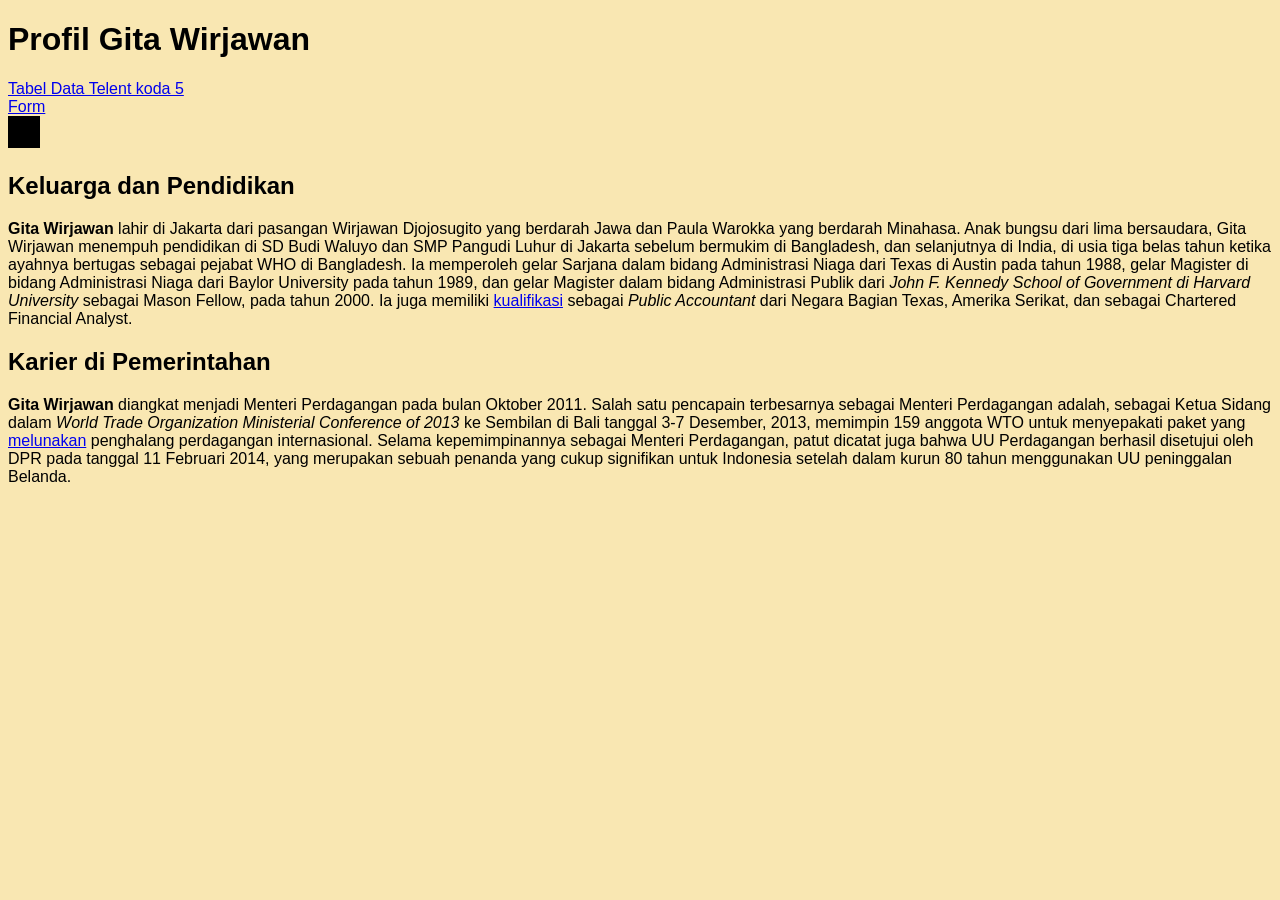
==== index.html @ e2eede00 "feat[Bian]: add inline css in index.html" ====
<!DOCTYPE html>
<html lang="en">
<head>
    <meta charset="UTF-8">
    <meta name="viewport" content="width=device-width, initial-scale=1.0">
    <meta name="description" content="Koda 5 Latihan HTML">
    <title>Document</title>
</head>
<body style="background-color:#F9E7B2; font-family:'Arial Narrow Bold', sans-serif">
    <h1>Profil Gita Wirjawan</h1>
    <a href="table.html" target="_blank">Tabel Data Telent koda 5</a>
    <br>
    <a href="form.html" target="_blank">Form</a>
    <br>
    <img style="border: 1rem solid black;" width="200px" src="https://mediaindonesia.gumlet.io/news/2022/06/7064b8f2e20d5efc52b458b72e4c9d5b.jpg?w=700&dpr=1.5" alt="">
    <div>
        <h2>Keluarga dan Pendidikan</h2>
        <p>
           <span style="font-weight: bold;">Gita Wirjawan</span> lahir di Jakarta dari pasangan Wirjawan Djojosugito yang berdarah Jawa dan Paula Warokka yang berdarah Minahasa. Anak bungsu dari lima bersaudara, Gita Wirjawan menempuh pendidikan di SD Budi Waluyo dan SMP Pangudi Luhur di Jakarta sebelum bermukim di Bangladesh, dan selanjutnya di India, di usia tiga belas tahun ketika ayahnya bertugas sebagai pejabat WHO di Bangladesh. Ia memperoleh gelar Sarjana dalam bidang Administrasi Niaga dari <span style="font-style: unset;">Texas di Austin pada tahun 1988</span>, gelar Magister di bidang Administrasi Niaga dari Baylor University pada tahun 1989, dan gelar Magister dalam bidang Administrasi Publik dari <span style="font-style: italic;">John F. Kennedy School of Government di Harvard University</span> sebagai Mason Fellow, pada tahun 2000. Ia juga memiliki <a href="kualifikasi.html" target="_blank">kualifikasi</a> 
           sebagai <span style="font-style: italic;">Public Accountant</span> dari Negara Bagian Texas, Amerika Serikat, dan sebagai Chartered Financial Analyst.
        </p>
    </div>
    <div>
        <h2>Karier di Pemerintahan</h2>
        <p>
           <span style="font-weight: bold;">Gita Wirjawan</span> diangkat menjadi <span style="font-style: unset;">Menteri Perdagangan</span> pada bulan Oktober 2011. Salah satu pencapain terbesarnya sebagai Menteri Perdagangan adalah, sebagai Ketua Sidang dalam <span style="font-style: italic;">World Trade Organization Ministerial Conference of 2013</span> ke Sembilan di Bali tanggal 3-7 Desember, 2013, memimpin 159 anggota WTO untuk menyepakati paket yang <a href="melunakan.html" target="_blank">melunakan</a> penghalang perdagangan internasional. Selama kepemimpinannya sebagai Menteri Perdagangan, patut dicatat juga bahwa UU Perdagangan berhasil disetujui oleh DPR pada tanggal 11 Februari 2014, yang merupakan sebuah penanda yang cukup signifikan untuk Indonesia setelah dalam kurun 80 tahun menggunakan UU peninggalan Belanda.
        </p>
    </div>
</body>
</html>
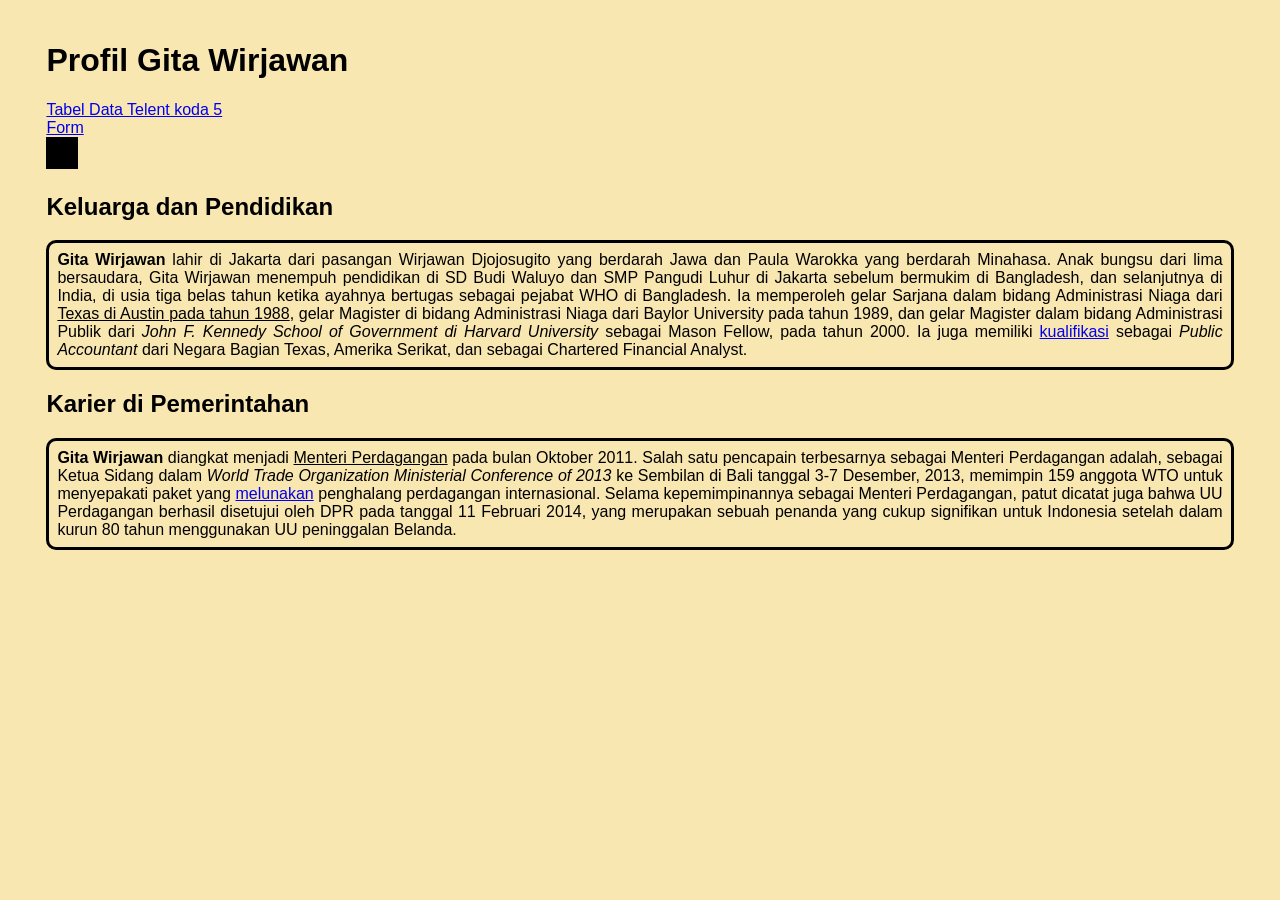
==== commit 316a5852: "feat[Bian]: add inline css in index.html" ====
--- a/index.html
+++ b/index.html
@@ -6,7 +6,7 @@
     <meta name="description" content="Koda 5 Latihan HTML">
     <title>Document</title>
 </head>
-<body style="background-color:#F9E7B2; font-family:'Arial Narrow Bold', sans-serif">
+<body style="background-color:#F9E7B2; font-family:'Arial Narrow Bold', sans-serif; padding: 1% 3%; text-align: justify;">
     <h1>Profil Gita Wirjawan</h1>
     <a href="table.html" target="_blank">Tabel Data Telent koda 5</a>
     <br>
@@ -15,15 +15,15 @@
     <img style="border: 1rem solid black;" width="200px" src="https://mediaindonesia.gumlet.io/news/2022/06/7064b8f2e20d5efc52b458b72e4c9d5b.jpg?w=700&dpr=1.5" alt="">
     <div>
         <h2>Keluarga dan Pendidikan</h2>
-        <p>
-           <span style="font-weight: bold;">Gita Wirjawan</span> lahir di Jakarta dari pasangan Wirjawan Djojosugito yang berdarah Jawa dan Paula Warokka yang berdarah Minahasa. Anak bungsu dari lima bersaudara, Gita Wirjawan menempuh pendidikan di SD Budi Waluyo dan SMP Pangudi Luhur di Jakarta sebelum bermukim di Bangladesh, dan selanjutnya di India, di usia tiga belas tahun ketika ayahnya bertugas sebagai pejabat WHO di Bangladesh. Ia memperoleh gelar Sarjana dalam bidang Administrasi Niaga dari <span style="font-style: unset;">Texas di Austin pada tahun 1988</span>, gelar Magister di bidang Administrasi Niaga dari Baylor University pada tahun 1989, dan gelar Magister dalam bidang Administrasi Publik dari <span style="font-style: italic;">John F. Kennedy School of Government di Harvard University</span> sebagai Mason Fellow, pada tahun 2000. Ia juga memiliki <a href="kualifikasi.html" target="_blank">kualifikasi</a> 
+        <p style="border: 3px solid black; border-radius: 10px; padding: 8px;">
+           <span style="font-weight: bold;">Gita Wirjawan</span> lahir di Jakarta dari pasangan Wirjawan Djojosugito yang berdarah Jawa dan Paula Warokka yang berdarah Minahasa. Anak bungsu dari lima bersaudara, Gita Wirjawan menempuh pendidikan di SD Budi Waluyo dan SMP Pangudi Luhur di Jakarta sebelum bermukim di Bangladesh, dan selanjutnya di India, di usia tiga belas tahun ketika ayahnya bertugas sebagai pejabat WHO di Bangladesh. Ia memperoleh gelar Sarjana dalam bidang Administrasi Niaga dari <span style="text-decoration: underline;">Texas di Austin pada tahun 1988</span>, gelar Magister di bidang Administrasi Niaga dari Baylor University pada tahun 1989, dan gelar Magister dalam bidang Administrasi Publik dari <span style="font-style: italic;">John F. Kennedy School of Government di Harvard University</span> sebagai Mason Fellow, pada tahun 2000. Ia juga memiliki <a href="kualifikasi.html" target="_blank">kualifikasi</a> 
            sebagai <span style="font-style: italic;">Public Accountant</span> dari Negara Bagian Texas, Amerika Serikat, dan sebagai Chartered Financial Analyst.
         </p>
     </div>
     <div>
         <h2>Karier di Pemerintahan</h2>
-        <p>
-           <span style="font-weight: bold;">Gita Wirjawan</span> diangkat menjadi <span style="font-style: unset;">Menteri Perdagangan</span> pada bulan Oktober 2011. Salah satu pencapain terbesarnya sebagai Menteri Perdagangan adalah, sebagai Ketua Sidang dalam <span style="font-style: italic;">World Trade Organization Ministerial Conference of 2013</span> ke Sembilan di Bali tanggal 3-7 Desember, 2013, memimpin 159 anggota WTO untuk menyepakati paket yang <a href="melunakan.html" target="_blank">melunakan</a> penghalang perdagangan internasional. Selama kepemimpinannya sebagai Menteri Perdagangan, patut dicatat juga bahwa UU Perdagangan berhasil disetujui oleh DPR pada tanggal 11 Februari 2014, yang merupakan sebuah penanda yang cukup signifikan untuk Indonesia setelah dalam kurun 80 tahun menggunakan UU peninggalan Belanda.
+        <p style="border: 3px solid black; border-radius: 10px; padding: 8px;">
+           <span style="font-weight: bold;">Gita Wirjawan</span> diangkat menjadi <span style="text-decoration: underline;">Menteri Perdagangan</span> pada bulan Oktober 2011. Salah satu pencapain terbesarnya sebagai Menteri Perdagangan adalah, sebagai Ketua Sidang dalam <span style="font-style: italic;">World Trade Organization Ministerial Conference of 2013</span> ke Sembilan di Bali tanggal 3-7 Desember, 2013, memimpin 159 anggota WTO untuk menyepakati paket yang <a href="melunakan.html" target="_blank">melunakan</a> penghalang perdagangan internasional. Selama kepemimpinannya sebagai Menteri Perdagangan, patut dicatat juga bahwa UU Perdagangan berhasil disetujui oleh DPR pada tanggal 11 Februari 2014, yang merupakan sebuah penanda yang cukup signifikan untuk Indonesia setelah dalam kurun 80 tahun menggunakan UU peninggalan Belanda.
         </p>
     </div>
 </body>
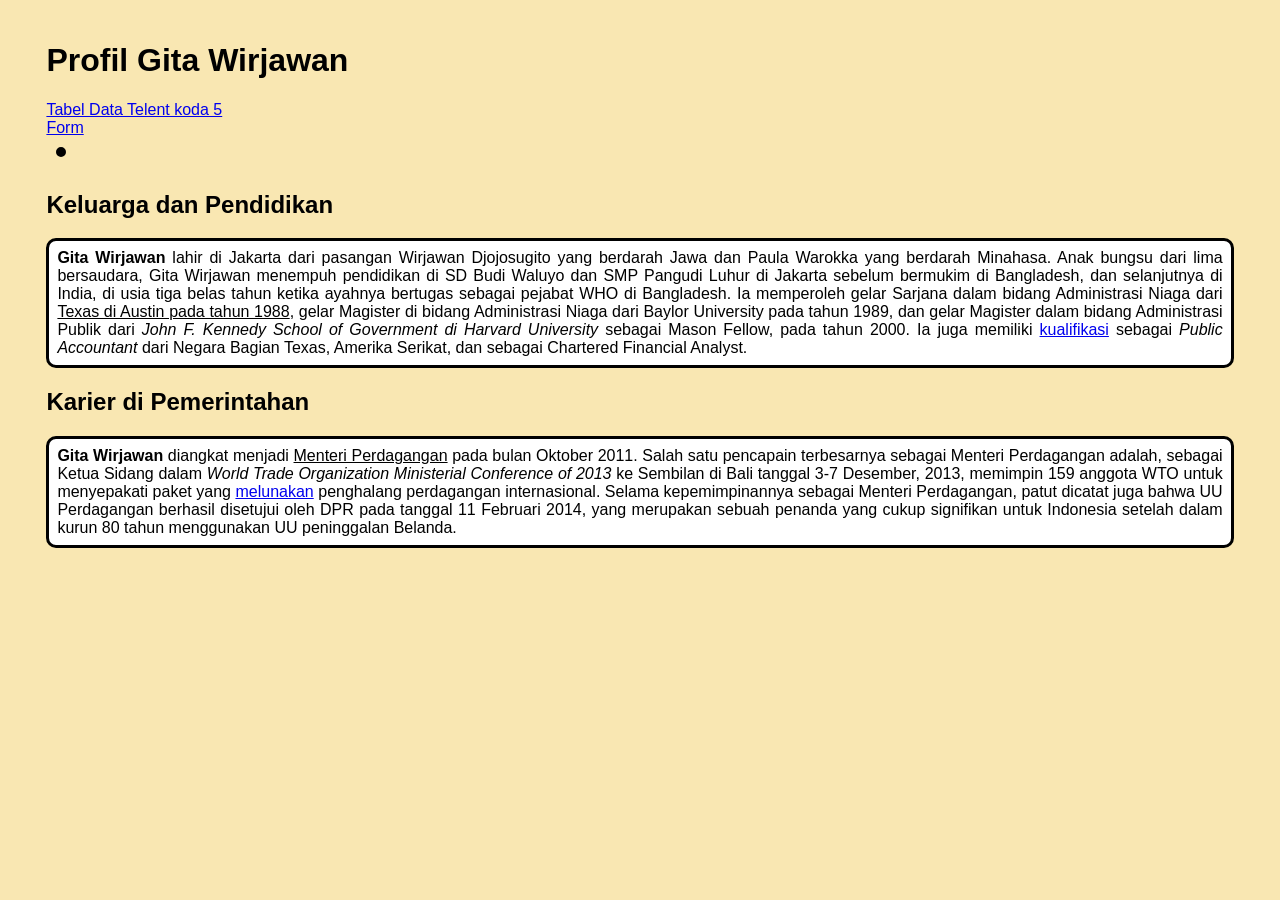
==== commit bc8547a7: "feat[Bian]: add inline css in index.html" ====
--- a/index.html
+++ b/index.html
@@ -12,17 +12,17 @@
     <br>
     <a href="form.html" target="_blank">Form</a>
     <br>
-    <img style="border: 1rem solid black;" width="200px" src="https://mediaindonesia.gumlet.io/news/2022/06/7064b8f2e20d5efc52b458b72e4c9d5b.jpg?w=700&dpr=1.5" alt="">
+    <img style="border: 5px solid black; border-radius: 20px; margin: 10px;" width="200px" src="https://mediaindonesia.gumlet.io/news/2022/06/7064b8f2e20d5efc52b458b72e4c9d5b.jpg?w=700&dpr=1.5" alt="">
     <div>
         <h2>Keluarga dan Pendidikan</h2>
-        <p style="border: 3px solid black; border-radius: 10px; padding: 8px;">
+        <p style="border: 3px solid black; border-radius: 10px; padding: 8px; background-color: white;">
            <span style="font-weight: bold;">Gita Wirjawan</span> lahir di Jakarta dari pasangan Wirjawan Djojosugito yang berdarah Jawa dan Paula Warokka yang berdarah Minahasa. Anak bungsu dari lima bersaudara, Gita Wirjawan menempuh pendidikan di SD Budi Waluyo dan SMP Pangudi Luhur di Jakarta sebelum bermukim di Bangladesh, dan selanjutnya di India, di usia tiga belas tahun ketika ayahnya bertugas sebagai pejabat WHO di Bangladesh. Ia memperoleh gelar Sarjana dalam bidang Administrasi Niaga dari <span style="text-decoration: underline;">Texas di Austin pada tahun 1988</span>, gelar Magister di bidang Administrasi Niaga dari Baylor University pada tahun 1989, dan gelar Magister dalam bidang Administrasi Publik dari <span style="font-style: italic;">John F. Kennedy School of Government di Harvard University</span> sebagai Mason Fellow, pada tahun 2000. Ia juga memiliki <a href="kualifikasi.html" target="_blank">kualifikasi</a> 
            sebagai <span style="font-style: italic;">Public Accountant</span> dari Negara Bagian Texas, Amerika Serikat, dan sebagai Chartered Financial Analyst.
         </p>
     </div>
     <div>
         <h2>Karier di Pemerintahan</h2>
-        <p style="border: 3px solid black; border-radius: 10px; padding: 8px;">
+        <p style="border: 3px solid black; border-radius: 10px; padding: 8px; background-color: white;">
            <span style="font-weight: bold;">Gita Wirjawan</span> diangkat menjadi <span style="text-decoration: underline;">Menteri Perdagangan</span> pada bulan Oktober 2011. Salah satu pencapain terbesarnya sebagai Menteri Perdagangan adalah, sebagai Ketua Sidang dalam <span style="font-style: italic;">World Trade Organization Ministerial Conference of 2013</span> ke Sembilan di Bali tanggal 3-7 Desember, 2013, memimpin 159 anggota WTO untuk menyepakati paket yang <a href="melunakan.html" target="_blank">melunakan</a> penghalang perdagangan internasional. Selama kepemimpinannya sebagai Menteri Perdagangan, patut dicatat juga bahwa UU Perdagangan berhasil disetujui oleh DPR pada tanggal 11 Februari 2014, yang merupakan sebuah penanda yang cukup signifikan untuk Indonesia setelah dalam kurun 80 tahun menggunakan UU peninggalan Belanda.
         </p>
     </div>
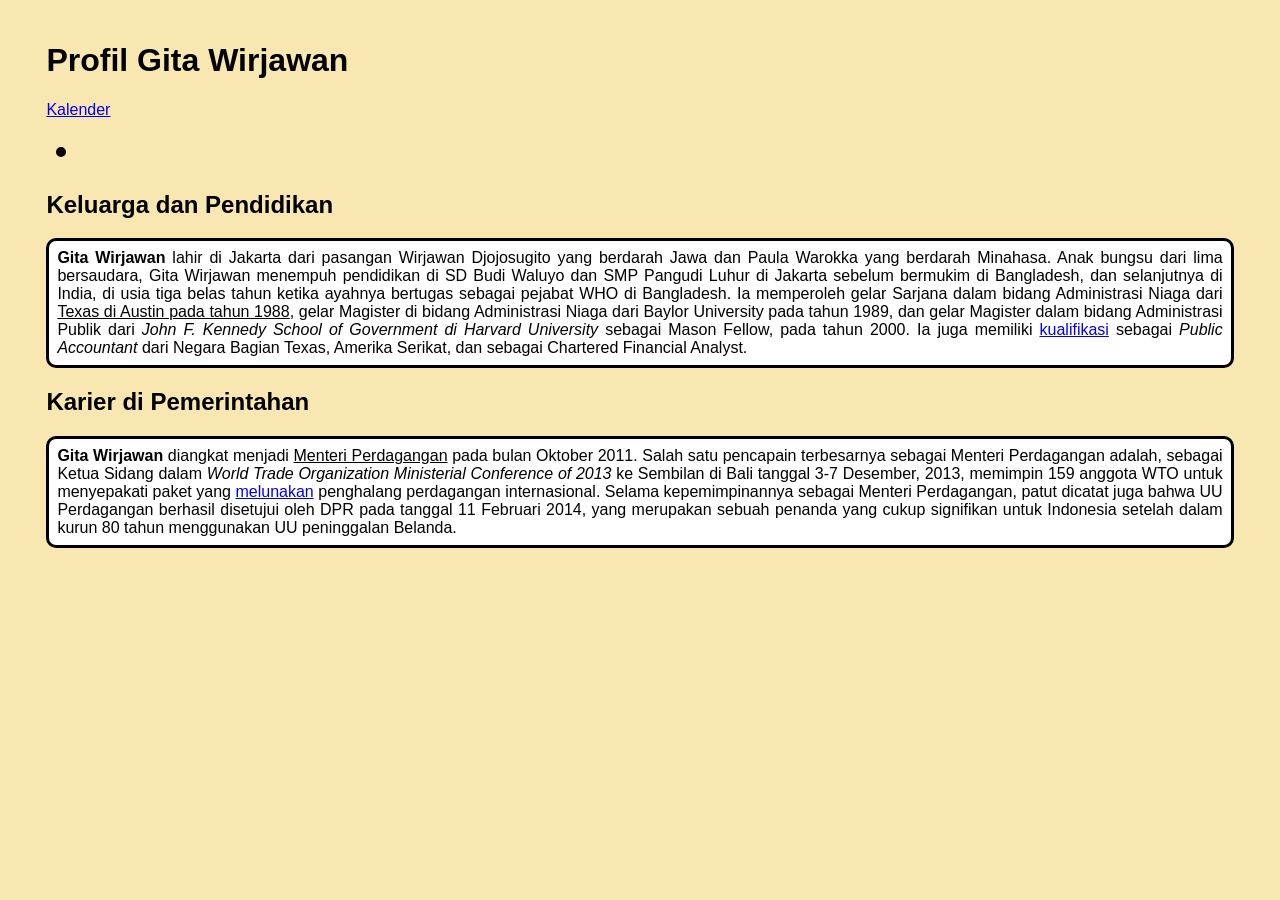
==== commit cb94bb98: "feat[Bian]: add kalender" ====
--- a/index.html
+++ b/index.html
@@ -8,9 +8,8 @@
 </head>
 <body style="background-color:#F9E7B2; font-family:'Arial Narrow Bold', sans-serif; padding: 1% 3%; text-align: justify;">
     <h1>Profil Gita Wirjawan</h1>
-    <a href="table.html" target="_blank">Tabel Data Telent koda 5</a>
+    <a href="kalender.html" target="_blank">Kalender</a>
     <br>
-    <a href="form.html" target="_blank">Form</a>
     <br>
     <img style="border: 5px solid black; border-radius: 20px; margin: 10px;" width="200px" src="https://mediaindonesia.gumlet.io/news/2022/06/7064b8f2e20d5efc52b458b72e4c9d5b.jpg?w=700&dpr=1.5" alt="">
     <div>
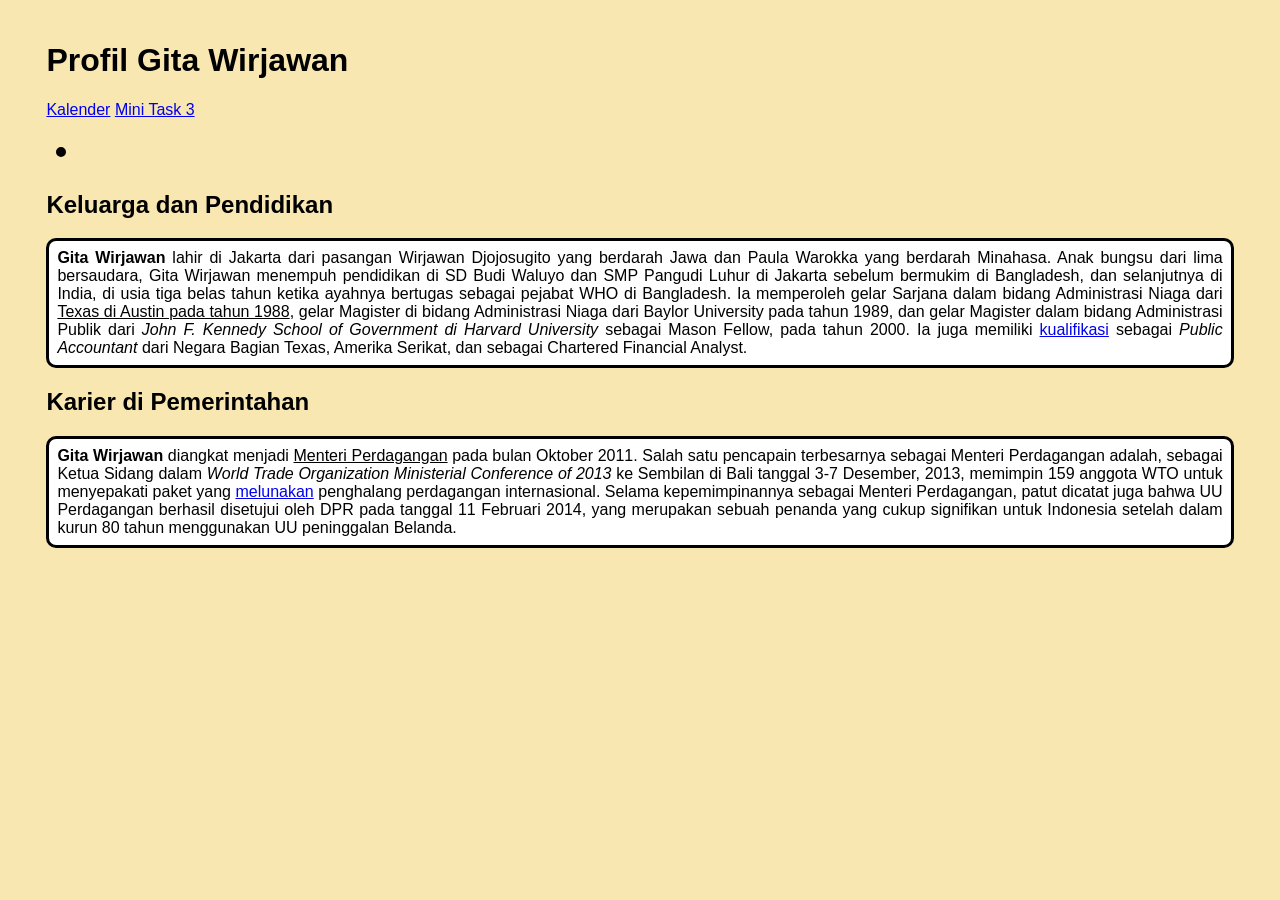
==== commit 8c86f839: "feat[Bian]: add landing page for instagram src" ====
--- a/index.html
+++ b/index.html
@@ -9,6 +9,7 @@
 <body style="background-color:#F9E7B2; font-family:'Arial Narrow Bold', sans-serif; padding: 1% 3%; text-align: justify;">
     <h1>Profil Gita Wirjawan</h1>
     <a href="kalender.html" target="_blank">Kalender</a>
+    <a href="miniTask3.html" target="_blank">Mini Task 3</a>
     <br>
     <br>
     <img style="border: 5px solid black; border-radius: 20px; margin: 10px;" width="200px" src="https://mediaindonesia.gumlet.io/news/2022/06/7064b8f2e20d5efc52b458b72e4c9d5b.jpg?w=700&dpr=1.5" alt="">
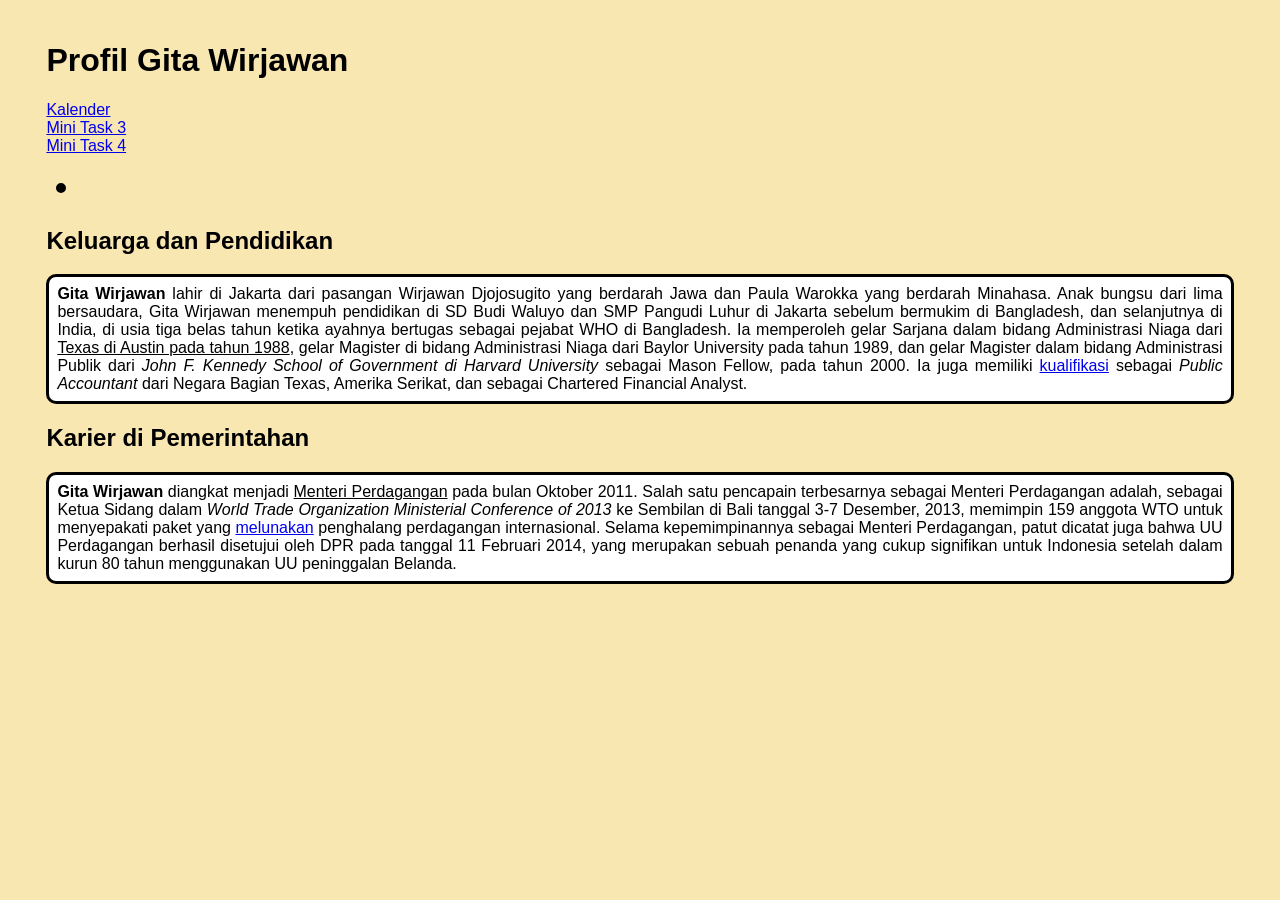
==== commit 5abd6ccf: "feat[Bian]: add minitask4" ====
--- a/index.html
+++ b/index.html
@@ -8,8 +8,9 @@
 </head>
 <body style="background-color:#F9E7B2; font-family:'Arial Narrow Bold', sans-serif; padding: 1% 3%; text-align: justify;">
     <h1>Profil Gita Wirjawan</h1>
-    <a href="kalender.html" target="_blank">Kalender</a>
-    <a href="miniTask3.html" target="_blank">Mini Task 3</a>
+    <a href="kalender.html" target="_blank">Kalender</a><br>
+    <a href="miniTask3.html" target="_blank">Mini Task 3</a><br>
+    <a href="minitask4/index.html" target="_blank">Mini Task 4</a>
     <br>
     <br>
     <img style="border: 5px solid black; border-radius: 20px; margin: 10px;" width="200px" src="https://mediaindonesia.gumlet.io/news/2022/06/7064b8f2e20d5efc52b458b72e4c9d5b.jpg?w=700&dpr=1.5" alt="">
